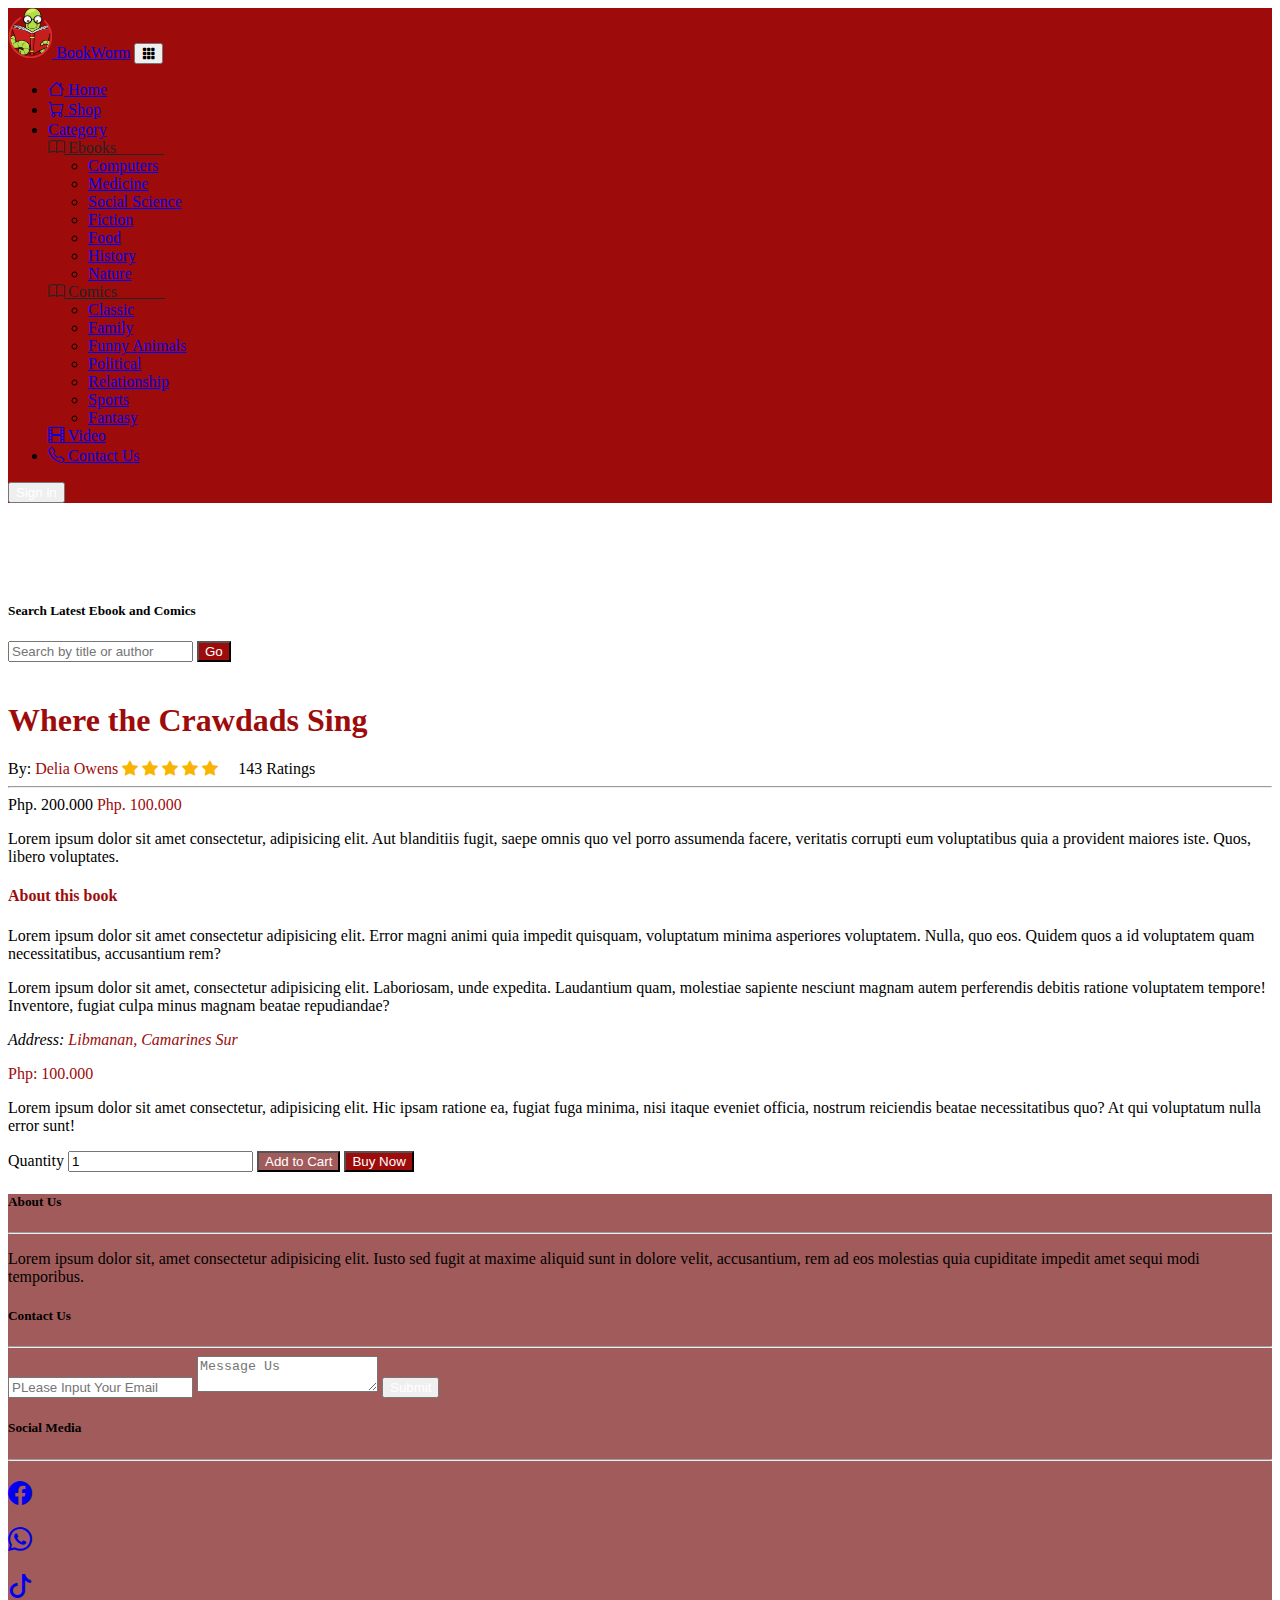
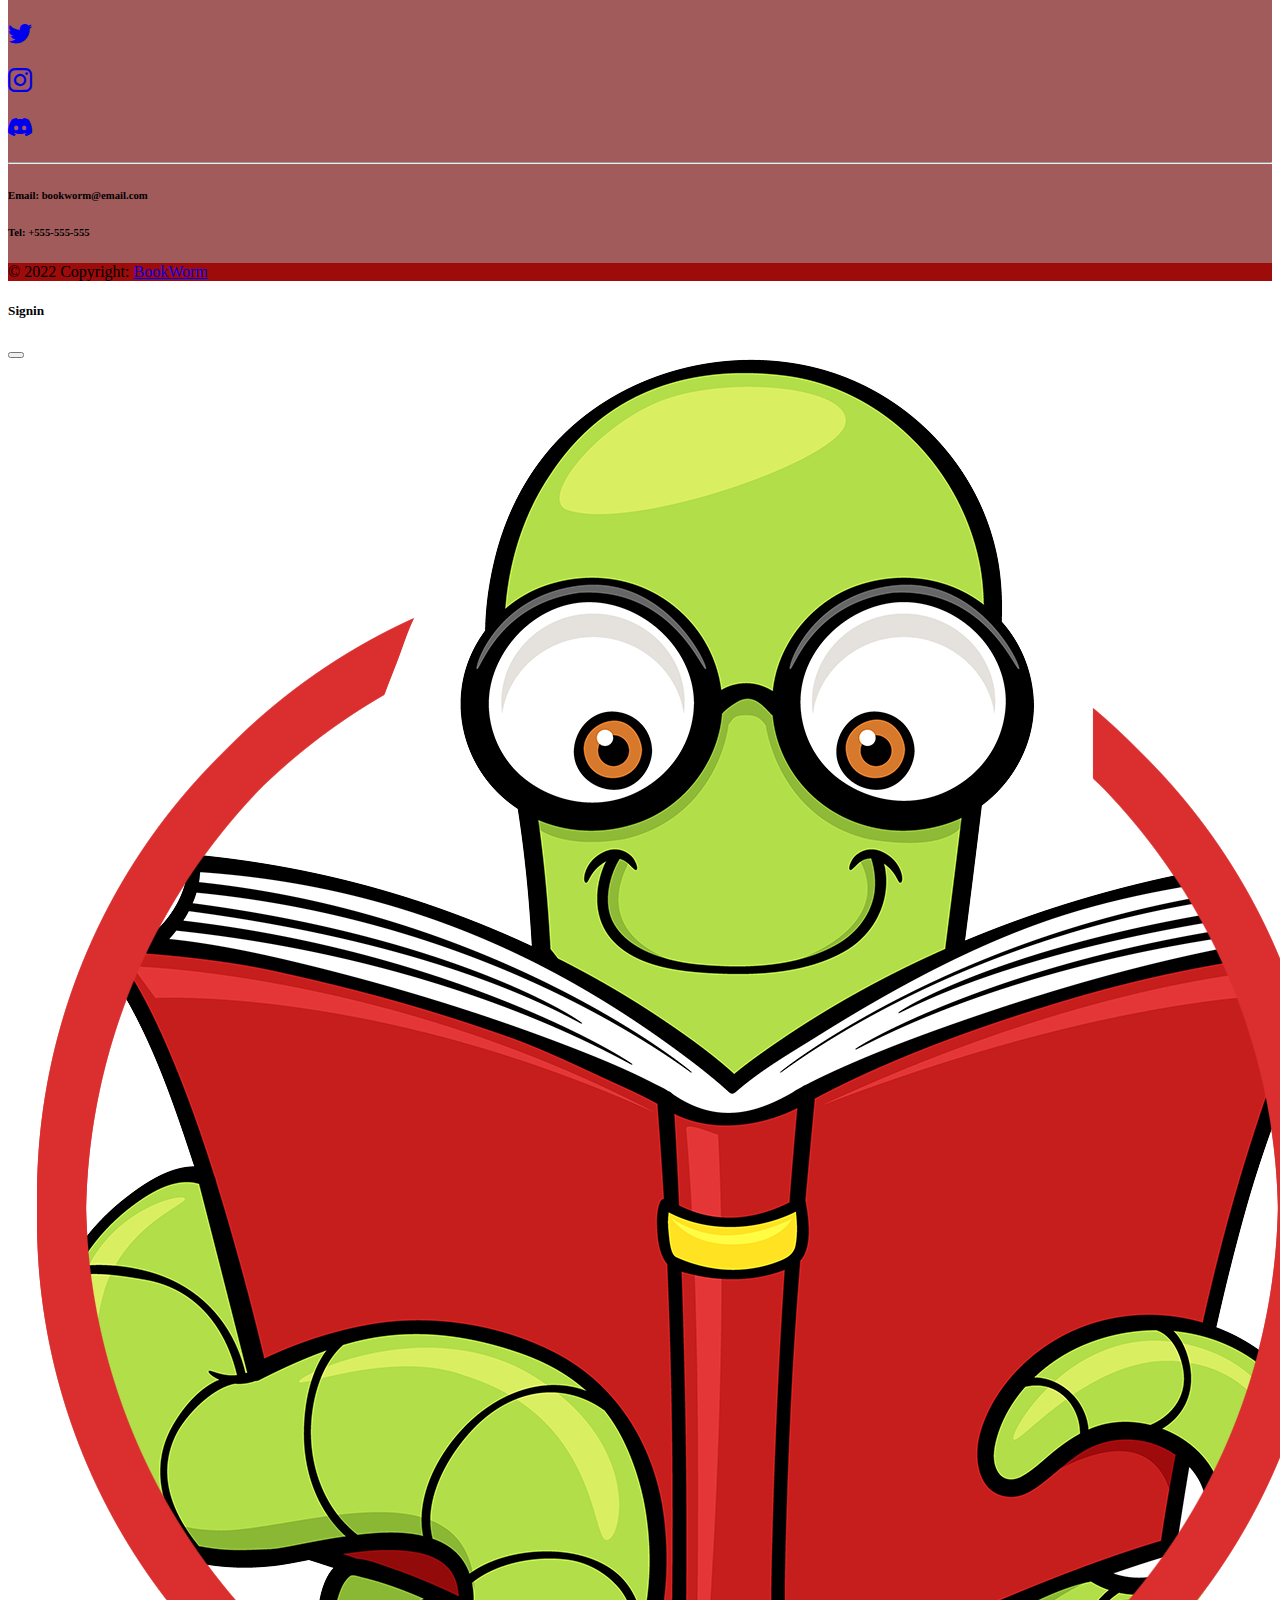
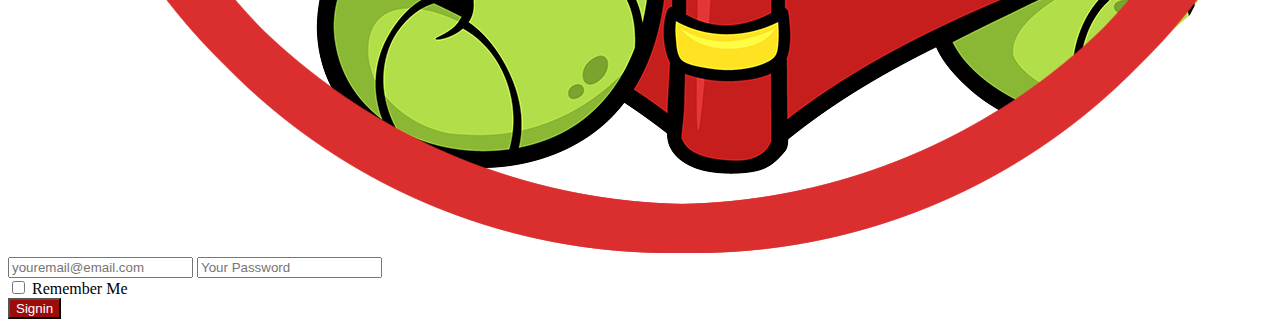
==== book.html @ fc68511e "update e-magazine" ====
<!doctype html>
<html lang="en">
  <head>
    <link href="img/logo.png" rel="icon">
    <title>BookWorm | View</title>
    <!-- Required meta tags -->
    <meta charset="utf-8">
    <meta name="viewport" content="width=device-width, initial-scale=1, shrink-to-fit=no">

    <!-- Bootstrap CSS v5.0.2 -->
    <link rel="stylesheet" href="https://cdn.jsdelivr.net/npm/bootstrap@5.0.2/dist/css/bootstrap.min.css"  integrity="sha384-EVSTQN3/azprG1Anm3QDgpJLIm9Nao0Yz1ztcQTwFspd3yD65VohhpuuCOmLASjC" crossorigin="anonymous">
    <link rel="stylesheet" href="https://cdn.jsdelivr.net/npm/bootstrap-icons@1.8.2/font/bootstrap-icons.css">
    <link rel="stylesheet" href="css/style.css">

  </head>
  <body>

    <!-- nav -->
    <nav class="navbar navbar-expand-lg navbar-dark bg-custom-red fixed-top mb-5">
    <div class="container">
        <a class="navbar-brand" href="index.html"><img src="img/logo.png"  alt="bookworm"> BookWorm</a>
        <button class="navbar-toggler d-lg-none" type="button" data-bs-toggle="collapse" data-bs-target="#collapsibleNavId" aria-controls="collapsibleNavId"
            aria-expanded="false" aria-label="Toggle navigation"><i class="bi bi-grid-3x3-gap-fill"></i></button>
        <div class="collapse navbar-collapse" id="collapsibleNavId">
            <ul class="navbar-nav me-auto mt-2 mt-lg-0">
                <li class="nav-item">
                    <a class="nav-link text-white" href="index.html"><i class="bi bi-house"></i> Home </a>
                </li>
                <li class="nav-item">
                    <a class="nav-link text-white" href="shop.html"><i class="bi bi-cart"></i> Shop</a>
                </li>
                <li class="nav-item dropdown">
                    <a class="nav-link dropdown-toggle text-white" href="#" id="categor1" data-bs-toggle="dropdown" aria-haspopup="true" aria-expanded="false">Category</a>
                    <div class="dropdown-menu" aria-labelledby="category1">
                        <div class="dropend dropdown-item">
                            <a class="text-drop text-decoration-none dropdown-toggle" href="#" id="categor2" data-bs-toggle="dropdown" aria-expanded="false"><i class="bi bi-book"></i> Ebooks&nbsp;&nbsp;&nbsp;&nbsp;&nbsp;&nbsp;&nbsp;&nbsp;&nbsp;&nbsp;&nbsp;&nbsp;</a>
                            <ul class="dropdown-menu" aria-labelledby="category2">
                                <li><a class="dropdown-item" href="categoryEbook.html">Computers</a></li>
                                <li><a class="dropdown-item" href="categoryEbook.html">Medicine</a></li>
                                <li><a class="dropdown-item" href="categoryEbook.html">Social Science</a></li>
                                <li><a class="dropdown-item" href="categoryEbook.html">Fiction</a></li>
                                <li><a class="dropdown-item" href="categoryEbook.html">Food</a></li>
                                <li><a class="dropdown-item" href="categoryEbook.html">History</a></li>
                                <li><a class="dropdown-item" href="categoryEbook.html">Nature</a></li>
                            </ul>
                        </div>
                        
                        <div class="dropend dropdown-item">
                            <a class="text-drop text-decoration-none dropdown-toggle" href="#" id="categor2" data-bs-toggle="dropdown" aria-expanded="false"><i class="bi bi-book"></i> Comics&nbsp;&nbsp;&nbsp;&nbsp;&nbsp;&nbsp;&nbsp;&nbsp;&nbsp;&nbsp;&nbsp;&nbsp;</a>
                            <ul class="dropdown-menu" aria-labelledby="category2">
                                <li><a class="dropdown-item" href="category.html">Classic</a></li>
                                <li><a class="dropdown-item" href="category.html">Family</a></li>
                                <li><a class="dropdown-item" href="category.html">Funny Animals</a></li>
                                <li><a class="dropdown-item" href="category.html">Political</a></li>
                                <li><a class="dropdown-item" href="category.html">Relationship</a></li>
                                <li><a class="dropdown-item" href="category.html">Sports</a></li>
                                <li><a class="dropdown-item" href="category.html">Fantasy</a></li>
                            </ul>
                        </div>
                        <a class="dropdown-item" href="video.html"><i class="bi bi-film"></i> Video</a>
                    </div>
                </li>
                <li class="nav-item">
                    <a class="nav-link text-white" href="#contactUs"><i class="bi bi-telephone"></i> Contact Us</a>
                </li>
            </ul>
            <div class="d-flex my-2 my-lg-0">
                <button class="btn btn-custom-red border-white btn-hover my-2 my-sm-0" data-bs-toggle="modal" data-bs-target="#loginId">Sign in</button>
            </div>
        </div>
    </div>
    </nav>
    <!-- end nav -->
     <!-- search -->
     <div class="container search-me">
        <form action="">
            <div class="d-flex">
                <h5>Search Latest Ebook and Comics</h5>
                <input type="text" class="form-control" name="search" placeholder="Search by title or author">
                <button class="btn bg-custom-red btn-hover col-1" type="submit" name="submit">Go</button>
            </div>
        </form>
    </div>
    <!-- main -->
    <main class="container-fluid mt-5 mb-5">
        <div class="row">
            <div class="col-sm-5">
                <img src="https://images-na.ssl-images-amazon.com/images/I/61m1Vxw8tiL._AC_UL210_SR195,210_.jpg" class="img-fluid w-100" alt="">
            </div>
            <div class="col-sm-4 d-flex flex-column">
               <h1 class="text-custom-red">Where the Crawdads Sing</h1>
               <span class="mt-n1 text-muted">By: <span class="text-custom-red">Delia Owens </span></span>
                <span>
                    <i class="bi bi-star-fill bg-custom-yellow"></i>
                    <i class="bi bi-star-fill bg-custom-yellow"></i>
                    <i class="bi bi-star-fill bg-custom-yellow"></i>
                    <i class="bi bi-star-fill bg-custom-yellow"></i>
                    <i class="bi bi-star-fill bg-custom-yellow"></i>
                    &nbsp;
                    &nbsp;
                    143 Ratings
                </span><hr>
                <span class="text-decoration-line-through text-muted">Php. 200.000</span>
                <span class="text-custom-red mb-3 fs-3">Php. 100.000</span>
                <p>Lorem ipsum dolor sit amet consectetur, adipisicing elit. Aut blanditiis fugit, saepe omnis quo vel porro assumenda facere, veritatis corrupti eum voluptatibus quia a provident maiores iste. Quos, libero voluptates.</p>
                <h4 class="text-custom-red">About this book</h4>
                <p>Lorem ipsum dolor sit amet consectetur adipisicing elit. Error magni animi quia impedit quisquam, voluptatum minima asperiores voluptatem. Nulla, quo eos. Quidem quos a id voluptatem quam necessitatibus, accusantium rem?</p>
                <p>Lorem ipsum dolor sit amet, consectetur adipisicing elit. Laboriosam, unde expedita. Laudantium quam, molestiae sapiente nesciunt magnam autem perferendis debitis ratione voluptatem tempore! Inventore, fugiat culpa minus magnam beatae repudiandae?</p>
            </div>
            <div class="col-sm-3">
               <div class="card border">
                 <div class="card-body d-flex flex-column">
                    <address>Address: <span class="fs-5 text-custom-red">Libmanan, Camarines Sur</span></address>
                    <p class="text-custom-red fs-4">Php: 100.000</p>
                   <p>Lorem ipsum dolor sit amet consectetur, adipisicing elit. Hic ipsam ratione ea, fugiat fuga minima, nisi itaque eveniet officia, nostrum reiciendis beatae necessitatibus quo? At qui voluptatum nulla error sunt!</p>
                   <label for="quantity" class="text-muted">Quantity</label> 
                   <input type="number" min="1" placeholder="Quantity" class="form-control mb-3" value="1">

                    <button class="btn bg-custom-lightred btn-hover mb-2">Add to Cart</button>
                    <button class="btn bg-custom-red btn-hover">Buy Now</button>
                </div>
               </div>
               
            </div>
            
        </div>
    </main>

    <!-- footer -->
    <footer class=" text-white bg-custom-lightred">
        <!-- Grid container -->
        <div class="container-fluid p-4 ">
            <div class="container">
                <div class="input-group d-grid">
                    <div class="row">
                        <div class="col-sm-4">
                            <div class="container-fluid">
                                <h5 class="text-white text-center">About Us</h5>
                                <hr>
                                <p class="fs-6">Lorem ipsum dolor sit, amet consectetur adipisicing elit. Iusto sed fugit at maxime aliquid sunt in dolore velit, accusantium, rem ad eos molestias quia cupiditate impedit amet sequi modi temporibus.</p>
                            </div>
                        </div>
                        <div class="col-sm-5">
                            <form action="" id="contactUs">
                                <h5 class="text-white text-center">Contact Us</h5>
                                <hr>
                                <input type="email" placeholder="PLease Input Your Email" class="form-control input-block mb-3">
                                <textarea name="message" id="" class="form-control mb-3" placeholder="Message Us"></textarea>
                                <button class="btn btn-custom-red border-white btn-hover float-end btn-lg">Submit</button>
                            </form>
                        </div>
                        <div class="col-sm-3">
                            <h5 class="text-white text-center">Social Media</h5>
                            <hr>
                            <div class="row text-center">
                                <div class="col-auto mx-auto">
                                    <a href="#"><h2 class="text-white"><i class="bi bi-facebook"></i></h2></a>
                                </div>
                                <div class="col-auto mx-auto">
                                    <a href="#"><h2 class="text-white"><i class="bi bi-whatsapp"></i></h2></a>
                                </div>
                                <div class="col-auto mx-auto">
                                    <a href="#"><h2 class="text-white"><i class="bi bi-tiktok"></i></h2></a>
                                </div>
                                <div class="col-auto mx-auto">
                                    <a href="#"><h2 class="text-white"><i class="bi bi-twitter"></i></h2></a>
                                </div>
                                <div class="col-auto mx-auto">
                                    <a href="#"><h2 class="text-white"><i class="bi bi-instagram"></i></h2></a>
                                </div>
                                <div class="col-auto mx-auto">
                                    <a href="#"><h2 class="text-white"><i class="bi bi-discord"></i></h2></a>
                                </div>
                            </div>
                            <hr>
                                <div class="row">
                                    <div class="d-flex flex-column align-items-center justify-content-center">
                                        <h6 class="text-white">Email: <b>bookworm@email.com</b></h6>
                                        <h6 class="text-white">Tel: <b>+555-555-555</b></h6>
                                    </div>
                                </div>
                        </div>
                    </div>

                </div>
            </div>
        </div>
        <!-- Grid container -->
    
        <!-- Copyright -->
        <div class="text-center p-3 bg-custom-red">
        © 2022 Copyright:
        <a class="text-white" href="https://Getbootstrap.com/">BookWorm</a>
        </div>
        <!-- Copyright -->
    </footer>
    <!-- END FOOTER -->


<!-- login Modal -->
<div class="modal fade" id="loginId" tabindex="-1" role="dialog"  aria-hidden="true">
    <div class="modal-dialog" role="document">
        <div class="modal-content">
                <div class="modal-header">
                        <h5 class="modal-title">Signin</h5>
                        <button type="button" class="btn-close" data-bs-dismiss="modal" aria-label="Close"></button>
                    </div>
            <div class="modal-body">
                <div class="container-fluid">
                    <div class="row">
                        <div class="col-sm-4 mx-auto">
                            <img src="img/logo.png" class="img-fluid" alt="logo">
                        </div>
                    </div>
                    <div class="row my-5">
                        <form action="" class="d-grid">
                            <input type="email" placeholder="youremail@email.com" name="email" class="form-control mb-3" required>
                            <input type="password" name="password" id="" placeholder="Your Password" class="form-control mb-3">
                            <div class="form-check mb-3">
                                <input type="checkbox" name="remeber" value="remeberme" id="" class="form-check-input">
                                <label for="remember">Remember Me</label>
                            </div>
    
                            <button type="submit" class="btn bg-custom-red btn-hover btn-block">Signin</button>
                        </form>
                    </div>
                </div>
            </div>
        </div>
    </div>
</div>
      
    <!-- Bootstrap JavaScript Libraries -->
    <script src="https://cdn.jsdelivr.net/npm/@popperjs/core@2.9.2/dist/umd/popper.min.js" integrity="sha384-IQsoLXl5PILFhosVNubq5LC7Qb9DXgDA9i+tQ8Zj3iwWAwPtgFTxbJ8NT4GN1R8p" crossorigin="anonymous"></script>
    <script src="https://cdn.jsdelivr.net/npm/bootstrap@5.0.2/dist/js/bootstrap.min.js" integrity="sha384-cVKIPhGWiC2Al4u+LWgxfKTRIcfu0JTxR+EQDz/bgldoEyl4H0zUF0QKbrJ0EcQF" crossorigin="anonymous"></script>
  </body>
</html>
---- css/style.css ----
.opac{
    background-image: linear-gradient(rgba(0, 0, 0, 0), rgba(0, 0, 0, 1));
    max-width: 100%;
    width:100%;
    left: 0;
    margin-bottom: -20px;
}

.navbar-brand > img{
    height: 50px;
}

.navbar-nav > .nav-item{
    border-bottom: #9D0B0B 1px solid;
    border-top: #9D0B0B 1px solid;
}

.navbar-nav > .nav-item:hover{
    border-bottom: #fff 1px solid;
    border-top: #fff 1px solid;
}

.carousel-item > img {
    height: 600px;
}

.bg-custom-red {
    background-color: #9D0B0B;
}

.bg-custom-yellow {
    color: #F8B400;
}

.bg-custom-lightred{
    background-color: #A25B5B;
}

.border-custom-red{
    border: #9D0B0B 2px solid;
}

.text-custom-red{
    color: #9D0B0B;
}

.dropdown:hover > .dropdown-menu {display: block;}

.btn-hover{
    color: #fff;
}
.btn-hover:hover{
    background-color: #fff;
    border: #9D0B0B 1px solid;
    color: #9D0B0B;
}

.text-drop{
    color: #212529;
}

.dropdown-item:hover {
    background-color: #A25B5B;
    color: #fff;
    text-decoration: none;
}

.dropdown-item:hover > a {
    background-color: #A25B5B;
    color: #fff;
    text-decoration: none;
}

.search-me{
    margin-top: 100px;
}

.shop > li > a:hover{
    color: #9D0B0B;
}


@media screen and (max-width: 600px) {
    .carousel-item > img {
        height: 300px;
    }
}
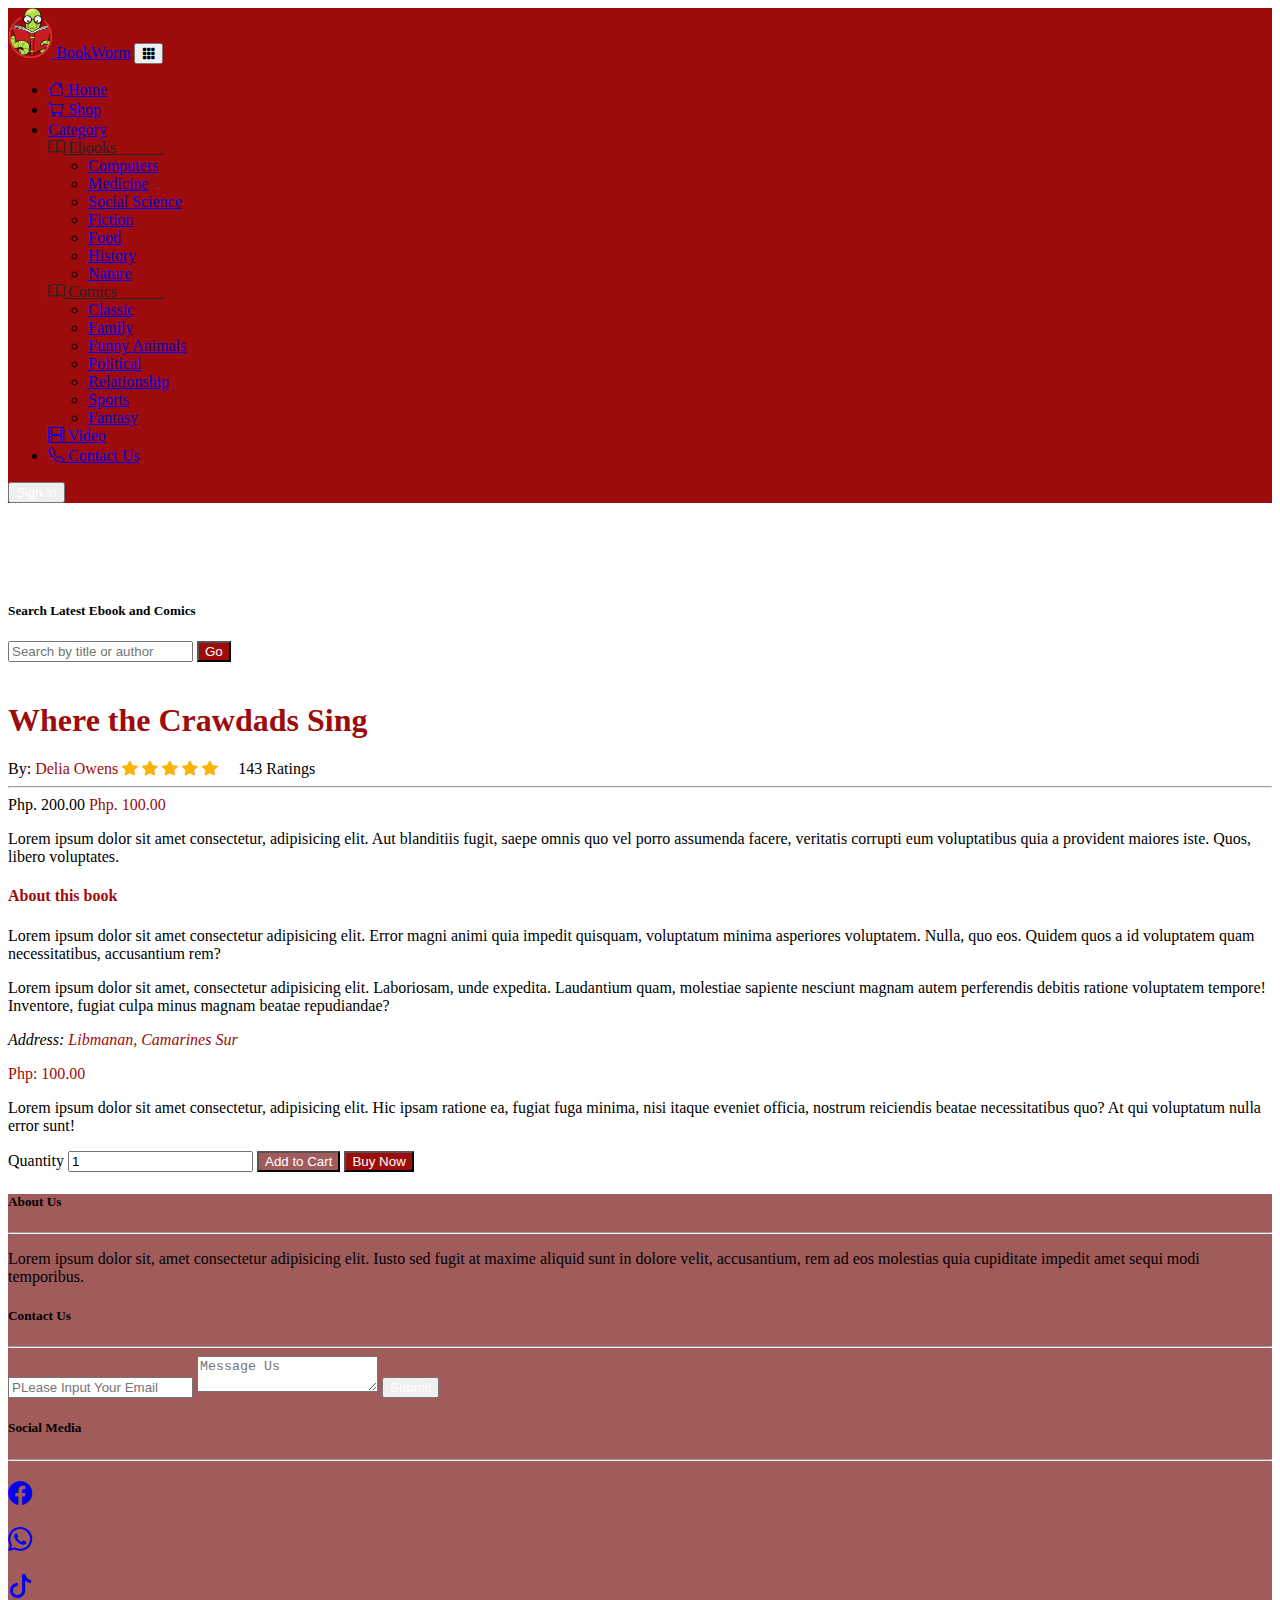
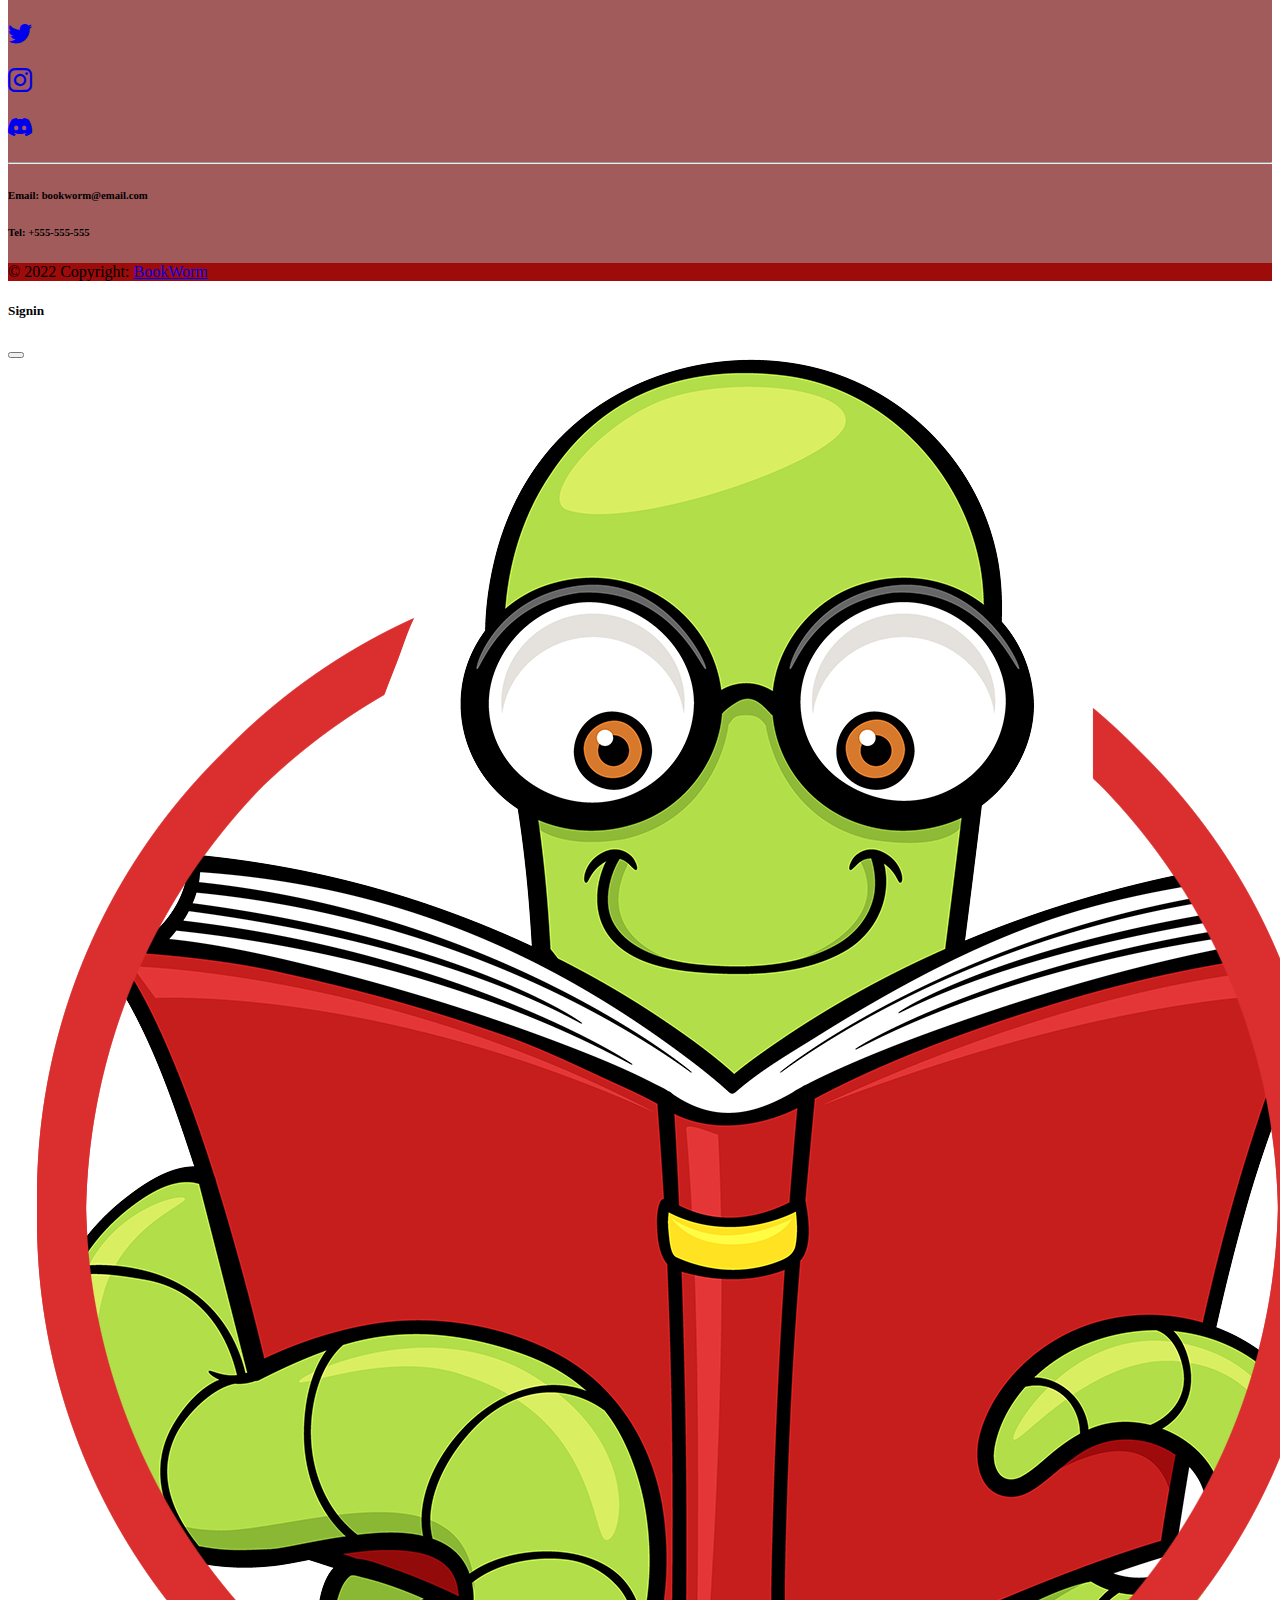
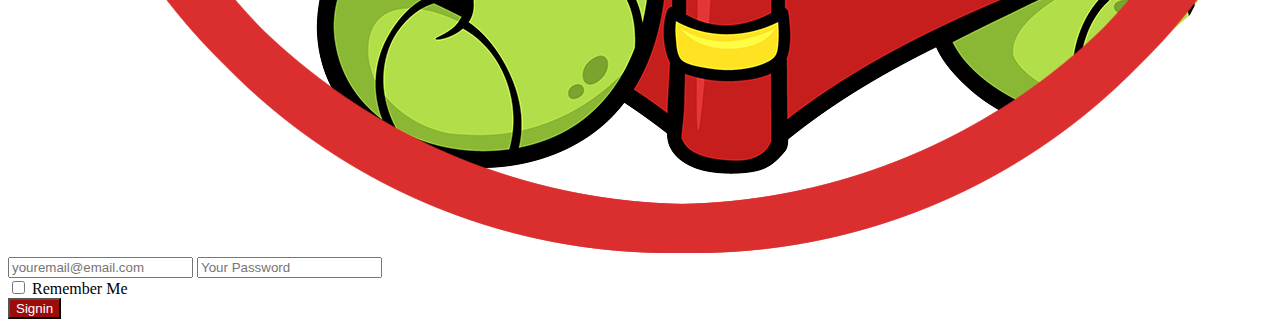
==== commit c9cb896c: "update book price" ====
--- a/book.html
+++ b/book.html
@@ -100,8 +100,8 @@
                     &nbsp;
                     143 Ratings
                 </span><hr>
-                <span class="text-decoration-line-through text-muted">Php. 200.000</span>
-                <span class="text-custom-red mb-3 fs-3">Php. 100.000</span>
+                <span class="text-decoration-line-through text-muted">Php. 200.00</span>
+                <span class="text-custom-red mb-3 fs-3">Php. 100.00</span>
                 <p>Lorem ipsum dolor sit amet consectetur, adipisicing elit. Aut blanditiis fugit, saepe omnis quo vel porro assumenda facere, veritatis corrupti eum voluptatibus quia a provident maiores iste. Quos, libero voluptates.</p>
                 <h4 class="text-custom-red">About this book</h4>
                 <p>Lorem ipsum dolor sit amet consectetur adipisicing elit. Error magni animi quia impedit quisquam, voluptatum minima asperiores voluptatem. Nulla, quo eos. Quidem quos a id voluptatem quam necessitatibus, accusantium rem?</p>
@@ -111,7 +111,7 @@
                <div class="card border">
                  <div class="card-body d-flex flex-column">
                     <address>Address: <span class="fs-5 text-custom-red">Libmanan, Camarines Sur</span></address>
-                    <p class="text-custom-red fs-4">Php: 100.000</p>
+                    <p class="text-custom-red fs-4">Php: 100.00</p>
                    <p>Lorem ipsum dolor sit amet consectetur, adipisicing elit. Hic ipsam ratione ea, fugiat fuga minima, nisi itaque eveniet officia, nostrum reiciendis beatae necessitatibus quo? At qui voluptatum nulla error sunt!</p>
                    <label for="quantity" class="text-muted">Quantity</label> 
                    <input type="number" min="1" placeholder="Quantity" class="form-control mb-3" value="1">
